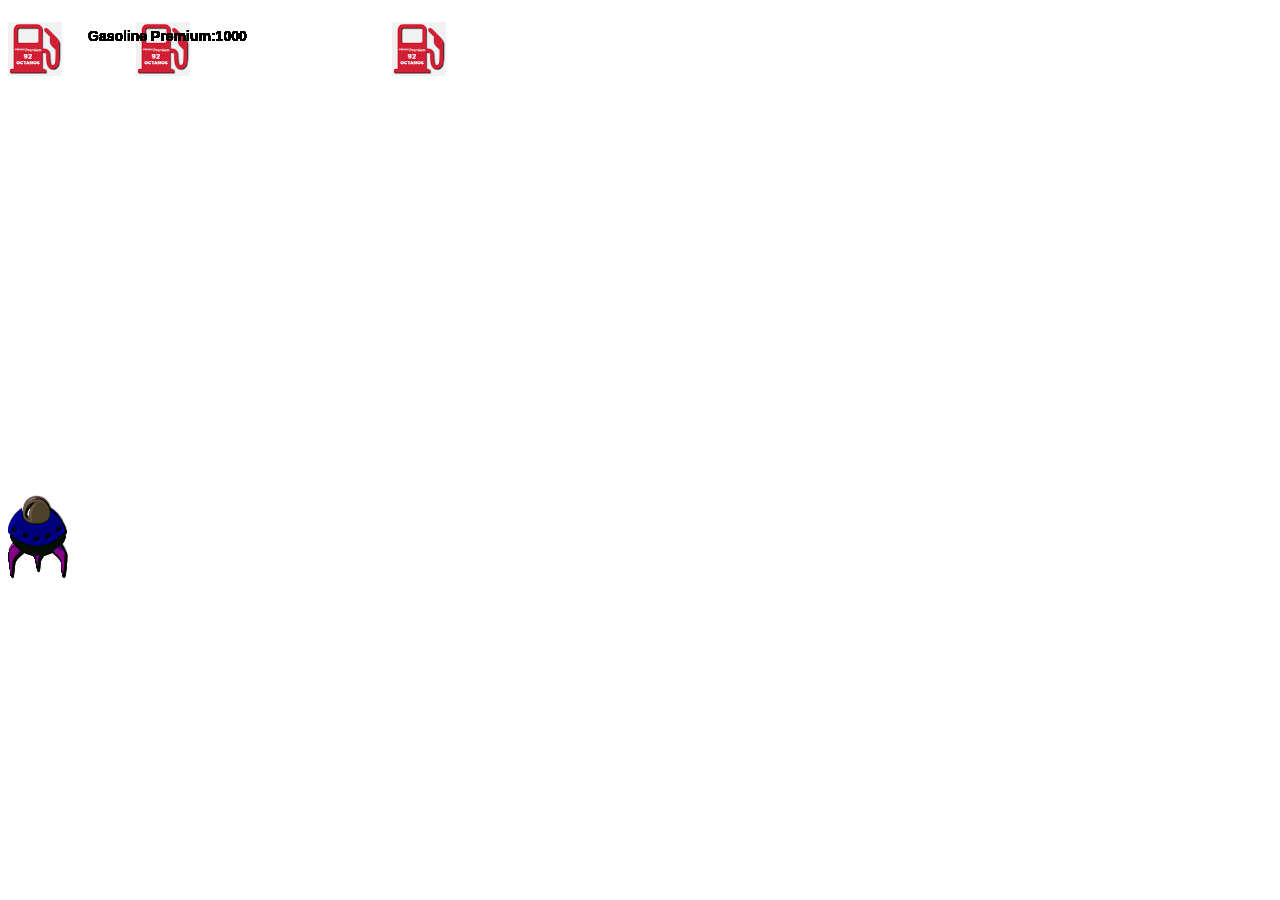
==== index.html @ 8af9fc94 "Add files via upload" ====
<!DOCTYPE html>
<html lang="en">
<head>
    <meta charset="UTF-8">
    <meta name="viewport" content="width=device-width, initial-scale=1.0">
    <meta http-equiv="X-UA-Compatible" content="ie=edge">
    <link rel="stylesheet" href="styles.css">
    <title>SMART - QG</title>

    </head>
    <body>
        <h1></h1>
        <canvas id="canvas" width="1250" height="600"></canvas>
        <script src="./main.js"></script>
    </body>
    </html>
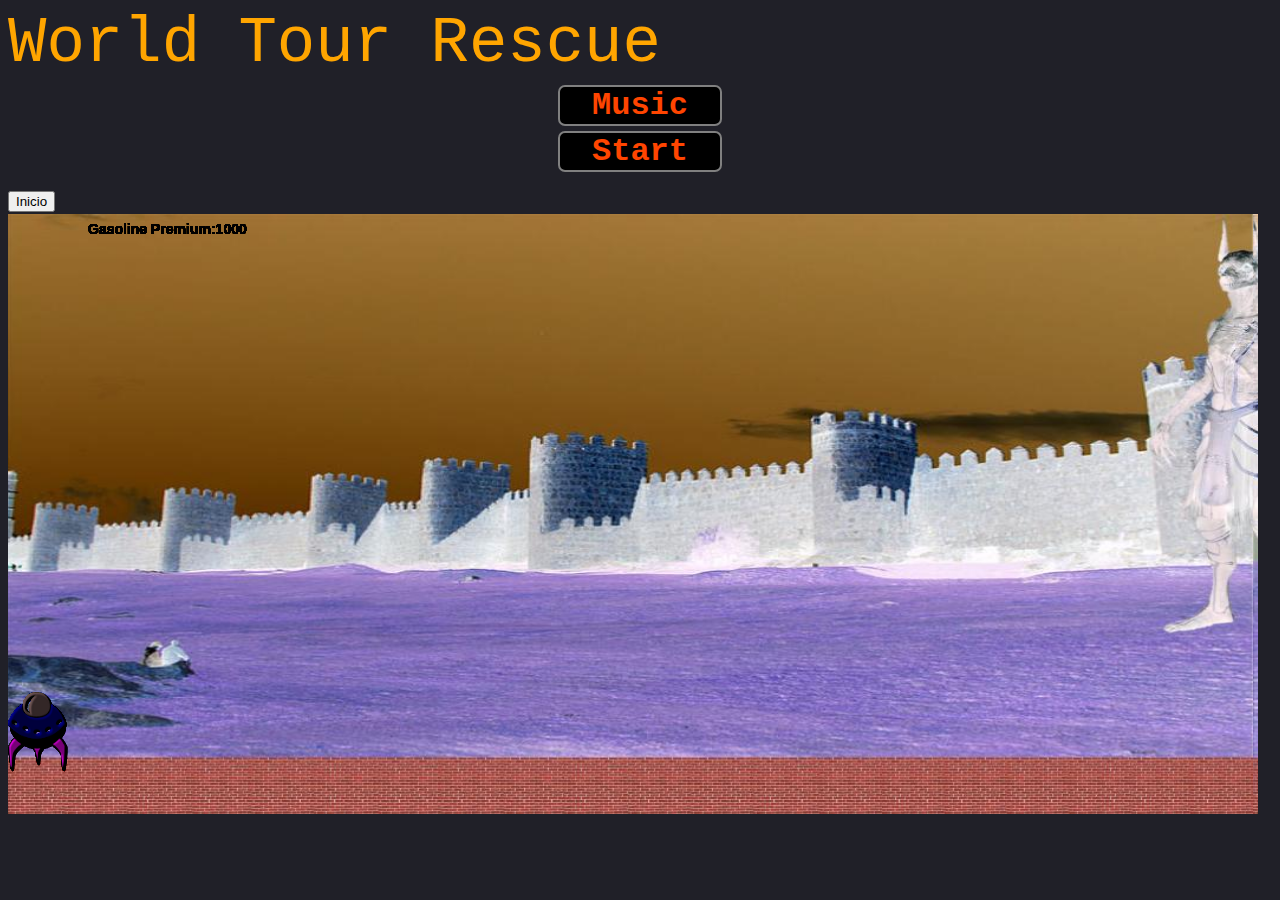
==== commit f3609709: "Adding Music on moves" ====
--- a/index.html
+++ b/index.html
@@ -5,11 +5,29 @@
     <meta name="viewport" content="width=device-width, initial-scale=1.0">
     <meta http-equiv="X-UA-Compatible" content="ie=edge">
     <link rel="stylesheet" href="styles.css">
-    <title>SMART - QG</title>
+    <title>WTR</title>
 
     </head>
-    <body>
-        <h1></h1>
+
+
+
+<body>
+    <div id="theHead">World Tour Rescue</div>
+    <div id="newGame" onclick="start()">Music</div>
+    <div id="introBtn" onclick="history.go(0)">Start</div>
+     
+  
+          <button class="button" width="250" height="100" value="Refresh Page" onClick="history.go(0)" onclick="start()">Inicio</button>
+
+ 
+    
+    </script>
+    
+
+      
+
+
+
         <canvas id="canvas" width="1250" height="600"></canvas>
         <script src="./main.js"></script>
     </body>
--- a/styles.css
+++ b/styles.css
@@ -0,0 +1,45 @@
+
+
+
+body {
+    background: #202028;
+    color: #fff;
+    font-family: sans-serif;
+    font-size: 2em;
+    text-align: left;
+  }
+
+ #main{
+    display: none;
+  }
+  #newGame, #introBtn, #backBtn{
+    text-align: center;
+    vertical-align: middle;
+    border: 2px solid grey;
+    border-radius: 7px;
+    background-color: black;
+    color: orangeRed;
+    font-size: 32px;
+    font-weight: bold;
+    font-family: "Courier New";
+    width: 5em;
+    margin: 5px auto;
+   
+  }
+  #theHead{
+    margin: auto;
+    color: orange;
+    font-size: 2em;
+    font-family: "Courier New";
+  }
+  #intro{
+    margin: auto;
+    color: orange;
+    font-size: 1em;
+    font-family: "Courier New";
+    display: none;
+    background-color: inherit;
+  }
+  #backBtn{
+    display: none;
+  }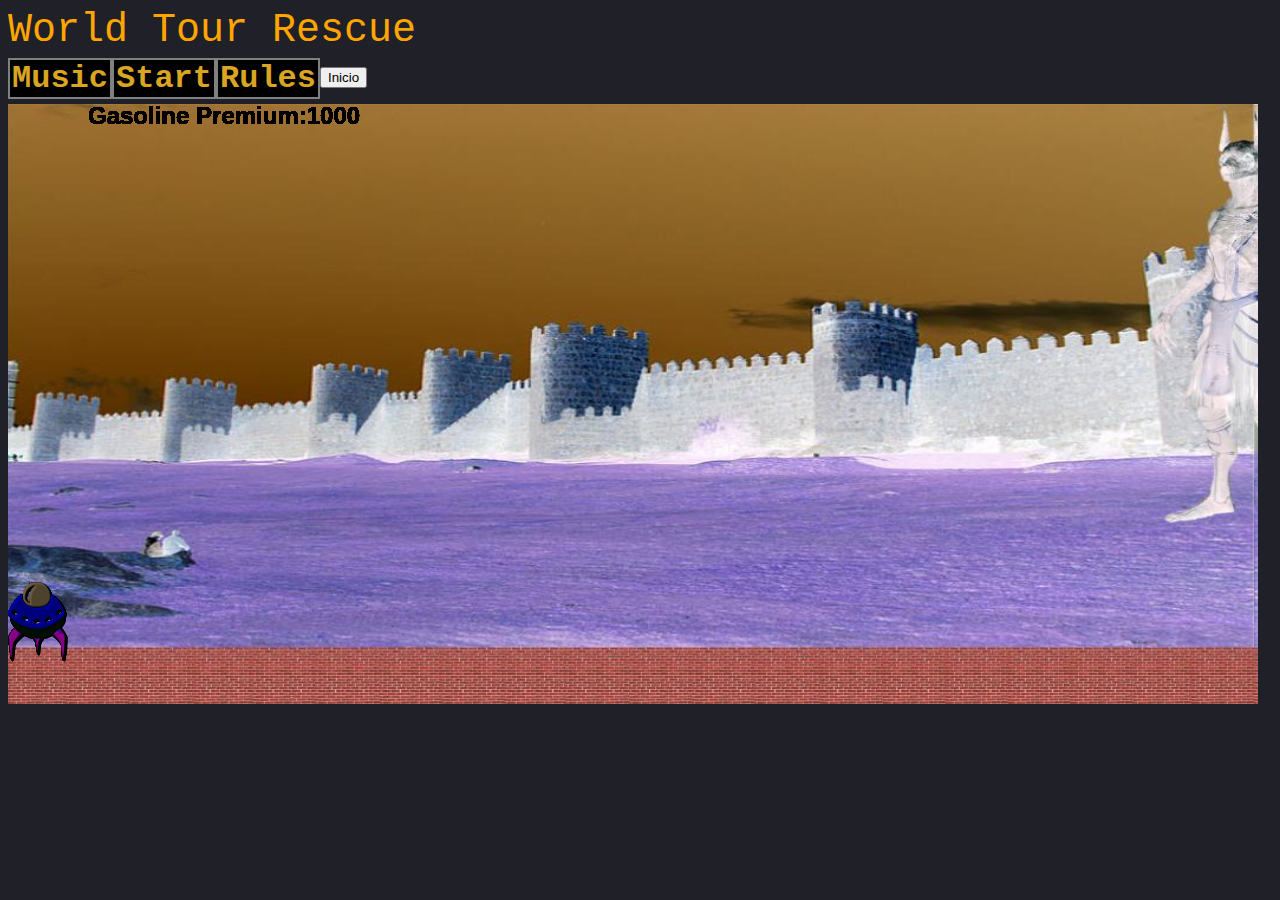
==== commit d50a0af2: "Add files via upload" ====
--- a/index.html
+++ b/index.html
@@ -13,9 +13,9 @@
 
 <body>
     <div id="theHead">World Tour Rescue</div>
-    <div id="newGame" onclick="start()">Music</div>
+    <div id="music" onclick="start()">Music</div>
     <div id="introBtn" onclick="history.go(0)">Start</div>
-     
+    <div id="introBtn" onclick="window.location.href = 'index1.html';">Rules</div> 
   
           <button class="button" width="250" height="100" value="Refresh Page" onClick="history.go(0)" onclick="start()">Inicio</button>
 
--- a/styles.css
+++ b/styles.css
@@ -12,34 +12,25 @@
  #main{
     display: none;
   }
-  #newGame, #introBtn, #backBtn{
+
+  #music, #introBtn, #Rules{
     text-align: center;
     vertical-align: middle;
     border: 2px solid grey;
-    border-radius: 7px;
     background-color: black;
-    color: orangeRed;
+    color: goldenrod;
     font-size: 32px;
     font-weight: bold;
     font-family: "Courier New";
-    width: 5em;
+    width: 100px;
     margin: 5px auto;
+    float: left;
+
    
   }
   #theHead{
     margin: auto;
     color: orange;
-    font-size: 2em;
+    font-size: 40px;
     font-family: "Courier New";
-  }
-  #intro{
-    margin: auto;
-    color: orange;
-    font-size: 1em;
-    font-family: "Courier New";
-    display: none;
-    background-color: inherit;
-  }
-  #backBtn{
-    display: none;
   }